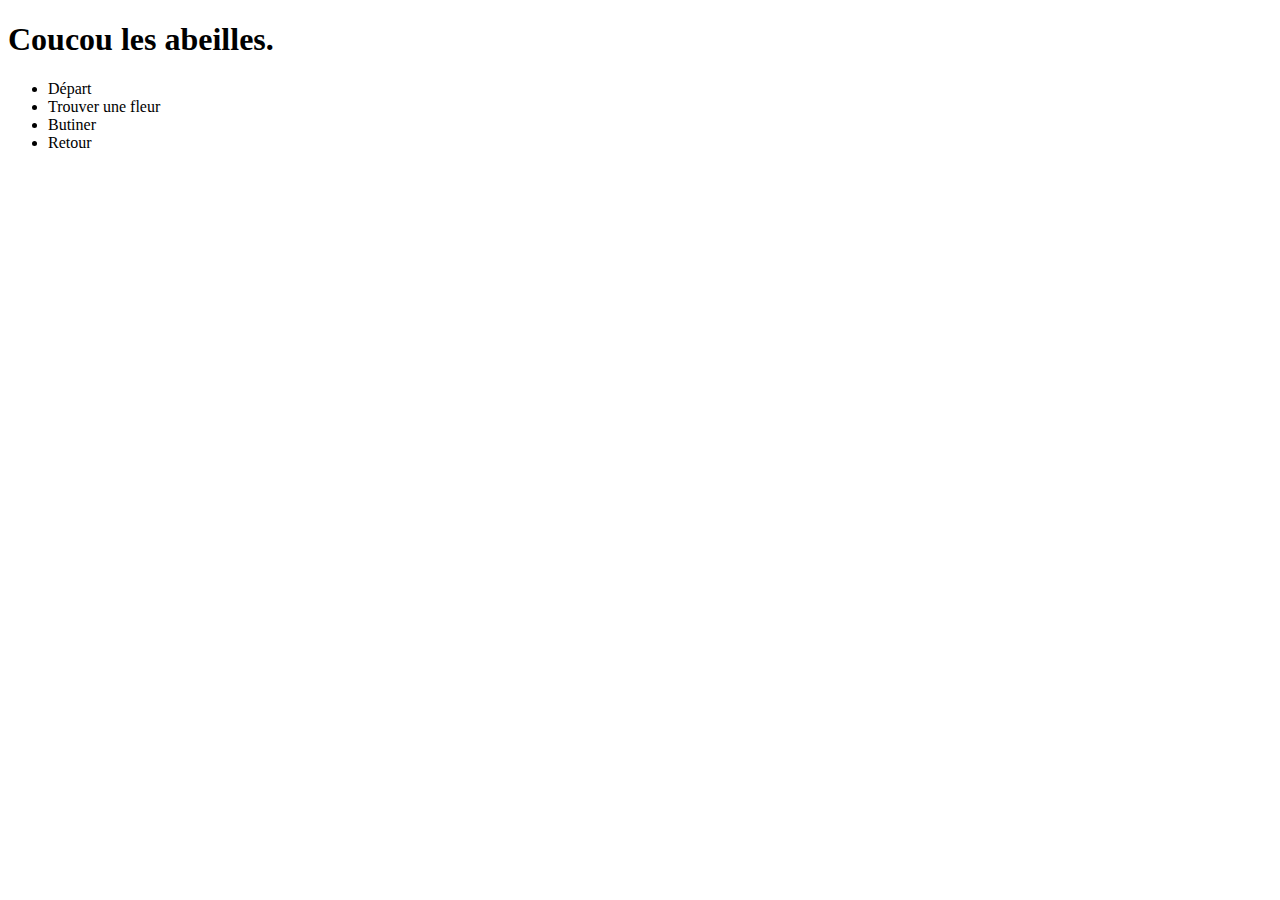
==== index.html @ 772563a3 "First" ====
<!DOCTYPE html>
<html lang="en" dir="ltr">
  <head>
    <meta charset="utf-8">
    <title>BEE PROJECT</title>
  </head>
  <body>
<h1>Coucou les abeilles.</h1>
<ul>
  <li>Départ</li>
  <li>Trouver une fleur</li>
  <li>Butiner</li>
  <li>Retour</li>
</ul>
  </body>
</html>
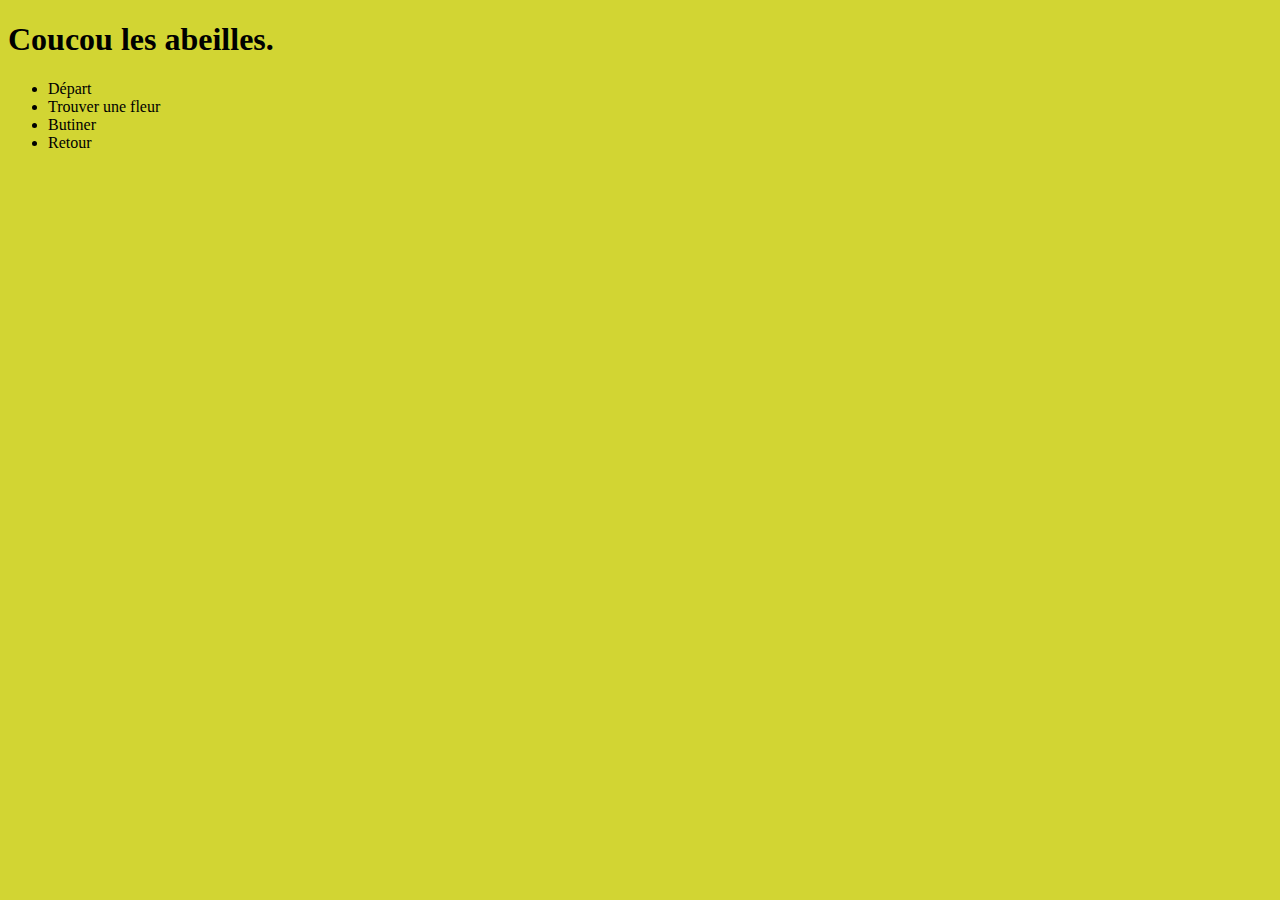
==== commit 708a960f: "Second" ====
--- a/index.html
+++ b/index.html
@@ -3,6 +3,7 @@
   <head>
     <meta charset="utf-8">
     <title>BEE PROJECT</title>
+    <link rel="stylesheet" href="styles/main.css">
   </head>
   <body>
 <h1>Coucou les abeilles.</h1>
@@ -12,5 +13,8 @@
   <li>Butiner</li>
   <li>Retour</li>
 </ul>
+
+
+
   </body>
 </html>
--- a/styles/main.css
+++ b/styles/main.css
@@ -0,0 +1,7 @@
+body {
+  background : rgb(210, 213, 51);
+}
+
+h1 {
+  
+}
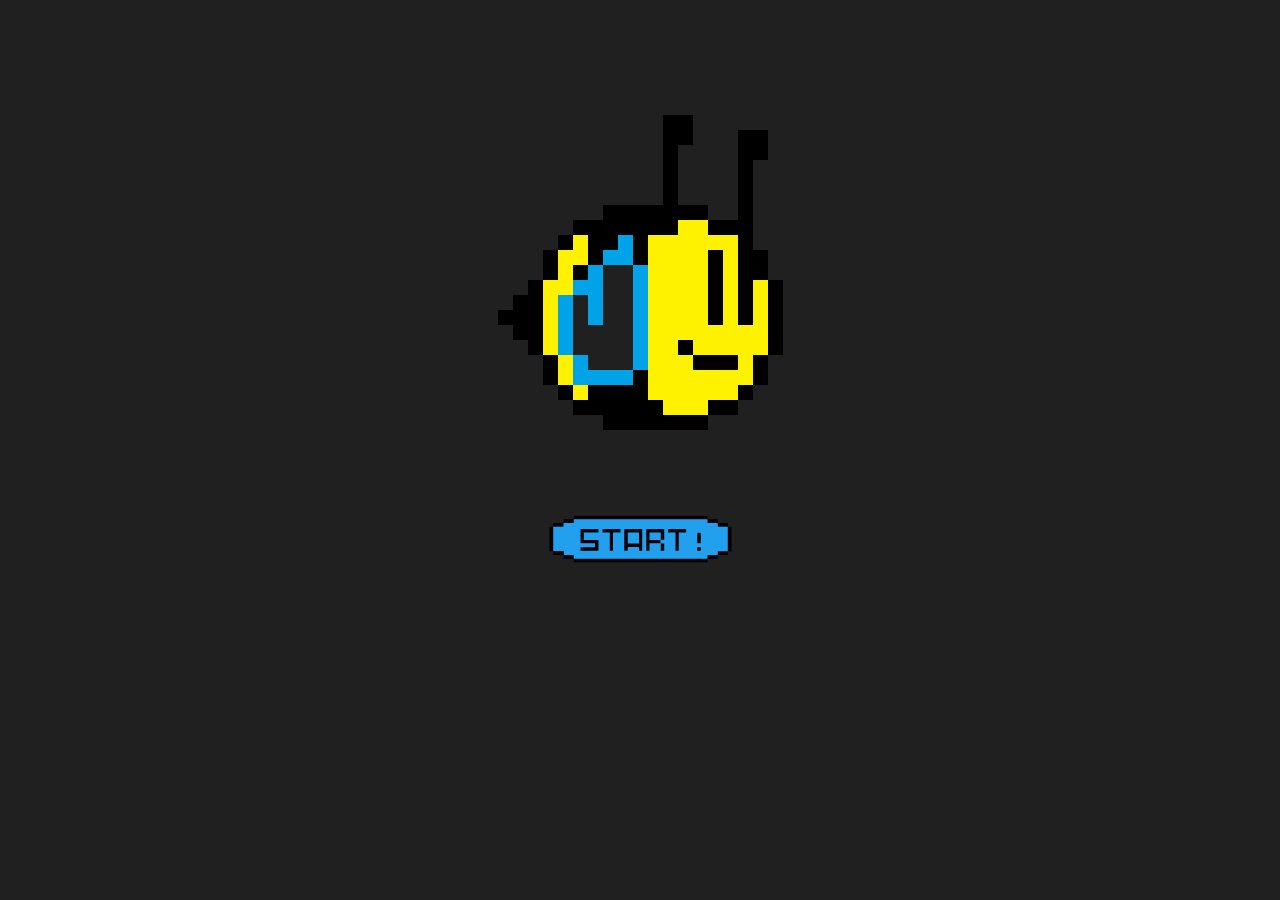
==== commit 8ba50039: "Squelette du site" ====
--- a/index.html
+++ b/index.html
@@ -3,18 +3,20 @@
   <head>
     <meta charset="utf-8">
     <title>BEE PROJECT</title>
+    <link rel="shortcut icon" href="images/bee.gif">
+    <link rel="stylesheet" href="styles/reset.css">
     <link rel="stylesheet" href="styles/main.css">
+  <link rel="stylesheet" href="https://fonts.googleapis.com/icon?family=Material+Icons">
+
   </head>
   <body>
-<h1>Coucou les abeilles.</h1>
-<ul>
-  <li>Départ</li>
-  <li>Trouver une fleur</li>
-  <li>Butiner</li>
-  <li>Retour</li>
-</ul>
+    
 
+<div class="img">
+  <img src="images/bee.gif" alt="" onmouseover="this.src='images/beehover.gif';" onmouseout="this.src='images/bee.gif';" ></div>
 
-
+  <div class="button">
+  <a href="etape1.html"><img src="images/start.png" alt="" onmouseover="this.src='images/hover.png';" onmouseout="this.src='images/start.png';"></a>
+  </div>
   </body>
 </html>
--- a/styles/main.css
+++ b/styles/main.css
@@ -1,7 +1,27 @@
+@import url('https://fonts.googleapis.com/css?family=Muli|Poppins');
+
 body {
-  background : rgb(210, 213, 51);
+  background : rgb(32, 32, 32);
 }
 
-h1 {
-  
+
+
+footer {
+  text-align: center;
+
 }
+
+video {
+  display: flex;
+
+}
+
+.img {
+  text-align: center;
+  padding-top: 100px;
+}
+
+.button {
+  text-align: center;
+  padding-top: 50px;
+}
